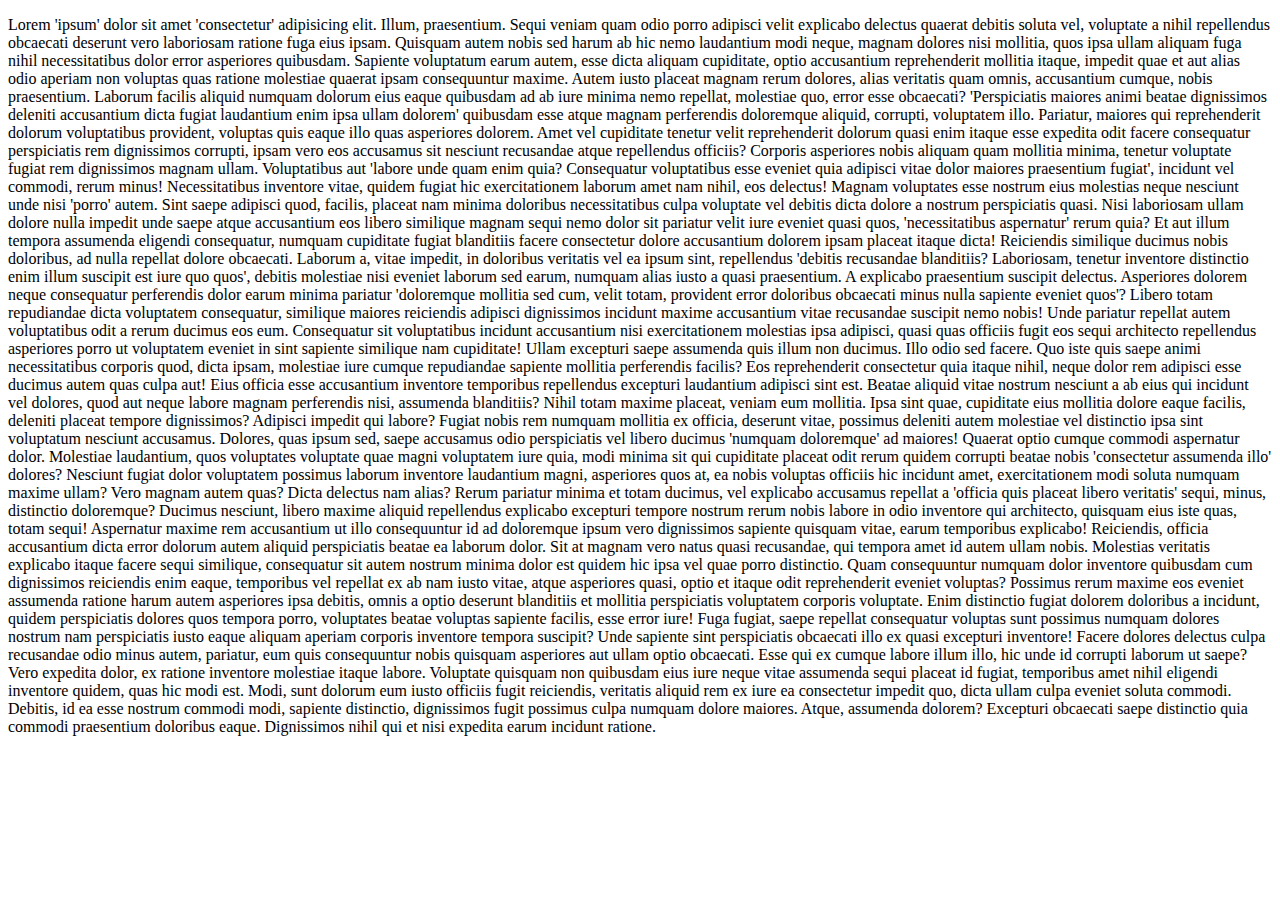
==== lesson4JS2/index.html @ 129812e5 "Задача 1" ====
<!DOCTYPE html>
<html lang="en">

<head>
    <meta charset="UTF-8">
    <meta http-equiv="X-UA-Compatible" content="IE=edge">
    <meta name="viewport" content="width=device-width, initial-scale=1.0">
    <title>Document</title>
</head>

<body>
    <div id="text">
        <p class="abc">Lorem "ipsum" dolor sit amet "consectetur" adipisicing elit. Illum, praesentium. Sequi veniam quam
            odio porro
            adipisci velit explicabo delectus quaerat debitis soluta vel, voluptate a nihil repellendus obcaecati
            deserunt
            vero laboriosam ratione fuga eius ipsam. Quisquam autem nobis sed harum ab hic nemo laudantium modi neque,
            magnam dolores nisi mollitia, quos ipsa ullam aliquam fuga nihil necessitatibus dolor error asperiores
            quibusdam. Sapiente voluptatum earum autem, esse dicta aliquam cupiditate, optio accusantium reprehenderit
            mollitia itaque, impedit quae et aut alias odio aperiam non voluptas quas ratione molestiae quaerat ipsam
            consequuntur maxime. Autem iusto placeat magnam rerum dolores, alias veritatis quam omnis, accusantium
            cumque,
            nobis praesentium. Laborum facilis aliquid numquam dolorum eius eaque quibusdam ad ab iure minima nemo
            repellat,
            molestiae quo, error esse obcaecati? "Perspiciatis maiores animi beatae dignissimos deleniti accusantium
            dicta
            fugiat laudantium enim ipsa ullam dolorem" quibusdam esse atque magnam perferendis doloremque aliquid,
            corrupti,
            voluptatem illo. Pariatur, maiores qui reprehenderit dolorum voluptatibus provident, voluptas quis eaque
            illo
            quas asperiores dolorem. Amet vel cupiditate tenetur velit reprehenderit dolorum quasi enim itaque esse
            expedita
            odit facere consequatur perspiciatis rem dignissimos corrupti, ipsam vero eos accusamus sit nesciunt
            recusandae
            atque repellendus officiis? Corporis asperiores nobis aliquam quam mollitia minima, tenetur voluptate fugiat
            rem
            dignissimos magnam ullam. Voluptatibus aut "labore unde quam enim quia? Consequatur voluptatibus esse
            eveniet
            quia adipisci vitae dolor maiores praesentium fugiat", incidunt vel commodi, rerum minus! Necessitatibus
            inventore vitae, quidem fugiat hic exercitationem laborum amet nam nihil, eos delectus! Magnam voluptates
            esse
            nostrum eius molestias neque nesciunt unde nisi "porro" autem. Sint saepe adipisci quod, facilis, placeat
            nam
            minima doloribus necessitatibus culpa voluptate vel debitis dicta dolore a nostrum perspiciatis quasi. Nisi
            laboriosam ullam dolore nulla impedit unde saepe atque accusantium eos libero similique magnam sequi nemo
            dolor
            sit pariatur velit iure eveniet quasi quos, "necessitatibus aspernatur" rerum quia? Et aut illum tempora
            assumenda
            eligendi consequatur, numquam cupiditate fugiat blanditiis facere consectetur dolore accusantium dolorem
            ipsam
            placeat itaque dicta! Reiciendis similique ducimus nobis doloribus, ad nulla repellat dolore obcaecati.
            Laborum
            a, vitae impedit, in doloribus veritatis vel ea ipsum sint, repellendus "debitis recusandae blanditiis?
            Laboriosam, tenetur inventore distinctio enim illum suscipit est iure quo quos", debitis molestiae nisi
            eveniet
            laborum sed earum, numquam alias iusto a quasi praesentium. A explicabo praesentium suscipit delectus.
            Asperiores dolorem neque consequatur perferendis dolor earum minima pariatur "doloremque mollitia sed cum,
            velit
            totam, provident error doloribus obcaecati minus nulla sapiente eveniet quos"? Libero totam repudiandae
            dicta
            voluptatem consequatur, similique maiores reiciendis adipisci dignissimos incidunt maxime accusantium vitae
            recusandae suscipit nemo nobis! Unde pariatur repellat autem voluptatibus odit a rerum ducimus eos eum.
            Consequatur sit voluptatibus incidunt accusantium nisi exercitationem molestias ipsa adipisci, quasi quas
            officiis fugit eos sequi architecto repellendus asperiores porro ut voluptatem eveniet in sint sapiente
            similique nam cupiditate! Ullam excepturi saepe assumenda quis illum non ducimus. Illo odio sed facere. Quo
            iste
            quis saepe animi necessitatibus corporis quod, dicta ipsam, molestiae iure cumque repudiandae sapiente
            mollitia
            perferendis facilis? Eos reprehenderit consectetur quia itaque nihil, neque dolor rem adipisci esse ducimus
            autem quas culpa aut! Eius officia esse accusantium inventore temporibus repellendus excepturi laudantium
            adipisci sint est. Beatae aliquid vitae nostrum nesciunt a ab eius qui incidunt vel dolores, quod aut neque
            labore magnam perferendis nisi, assumenda blanditiis? Nihil totam maxime placeat, veniam eum mollitia. Ipsa
            sint
            quae, cupiditate eius mollitia dolore eaque facilis, deleniti placeat tempore dignissimos? Adipisci impedit
            qui
            labore? Fugiat nobis rem numquam mollitia ex officia, deserunt vitae, possimus deleniti autem molestiae vel
            distinctio ipsa sint voluptatum nesciunt accusamus. Dolores, quas ipsum sed, saepe accusamus odio
            perspiciatis
            vel libero ducimus 'numquam doloremque' ad maiores! Quaerat optio cumque commodi aspernatur dolor. Molestiae
            laudantium, quos voluptates voluptate quae magni voluptatem iure quia, modi minima sit qui cupiditate
            placeat
            odit rerum quidem corrupti beatae nobis 'consectetur assumenda illo' dolores? Nesciunt fugiat dolor
            voluptatem
            possimus laborum inventore laudantium magni, asperiores quos at, ea nobis voluptas officiis hic incidunt
            amet,
            exercitationem modi soluta numquam maxime ullam? Vero magnam autem quas? Dicta delectus nam alias? Rerum
            pariatur minima et totam ducimus, vel explicabo accusamus repellat a "officia quis placeat libero veritatis"
            sequi, minus, distinctio doloremque? Ducimus nesciunt, libero maxime aliquid repellendus explicabo excepturi
            tempore nostrum rerum nobis labore in odio inventore qui architecto, quisquam eius iste quas, totam sequi!
            Aspernatur maxime rem accusantium ut illo consequuntur id ad doloremque ipsum vero dignissimos sapiente
            quisquam
            vitae, earum temporibus explicabo! Reiciendis, officia accusantium dicta error dolorum autem aliquid
            perspiciatis beatae ea laborum dolor. Sit at magnam vero natus quasi recusandae, qui tempora amet id autem
            ullam
            nobis. Molestias veritatis explicabo itaque facere sequi similique, consequatur sit autem nostrum minima
            dolor
            est quidem hic ipsa vel quae porro distinctio. Quam consequuntur numquam dolor inventore quibusdam cum
            dignissimos reiciendis enim eaque, temporibus vel repellat ex ab nam iusto vitae, atque asperiores quasi,
            optio
            et itaque odit reprehenderit eveniet voluptas? Possimus rerum maxime eos eveniet assumenda ratione harum
            autem
            asperiores ipsa debitis, omnis a optio deserunt blanditiis et mollitia perspiciatis voluptatem corporis
            voluptate. Enim distinctio fugiat dolorem doloribus a incidunt, quidem perspiciatis dolores quos tempora
            porro,
            voluptates beatae voluptas sapiente facilis, esse error iure! Fuga fugiat, saepe repellat consequatur
            voluptas
            sunt possimus numquam dolores nostrum nam perspiciatis iusto eaque aliquam aperiam corporis inventore
            tempora
            suscipit? Unde sapiente sint perspiciatis obcaecati illo ex quasi excepturi inventore! Facere dolores
            delectus
            culpa recusandae odio minus autem, pariatur, eum quis consequuntur nobis quisquam asperiores aut ullam optio
            obcaecati. Esse qui ex cumque labore illum illo, hic unde id corrupti laborum ut saepe? Vero expedita dolor,
            ex
            ratione inventore molestiae itaque labore. Voluptate quisquam non quibusdam eius iure neque vitae assumenda
            sequi placeat id fugiat, temporibus amet nihil eligendi inventore quidem, quas hic modi est. Modi, sunt
            dolorum
            eum iusto officiis fugit reiciendis, veritatis aliquid rem ex iure ea consectetur impedit quo, dicta ullam
            culpa
            eveniet soluta commodi. Debitis, id ea esse nostrum commodi modi, sapiente distinctio, dignissimos fugit
            possimus culpa numquam dolore maiores. Atque, assumenda dolorem? Excepturi obcaecati saepe distinctio quia
            commodi praesentium doloribus eaque. Dignissimos nihil qui et nisi expedita earum incidunt ratione.</p>
    </div>


    <script src="data.js"></script>
</body>

</html>
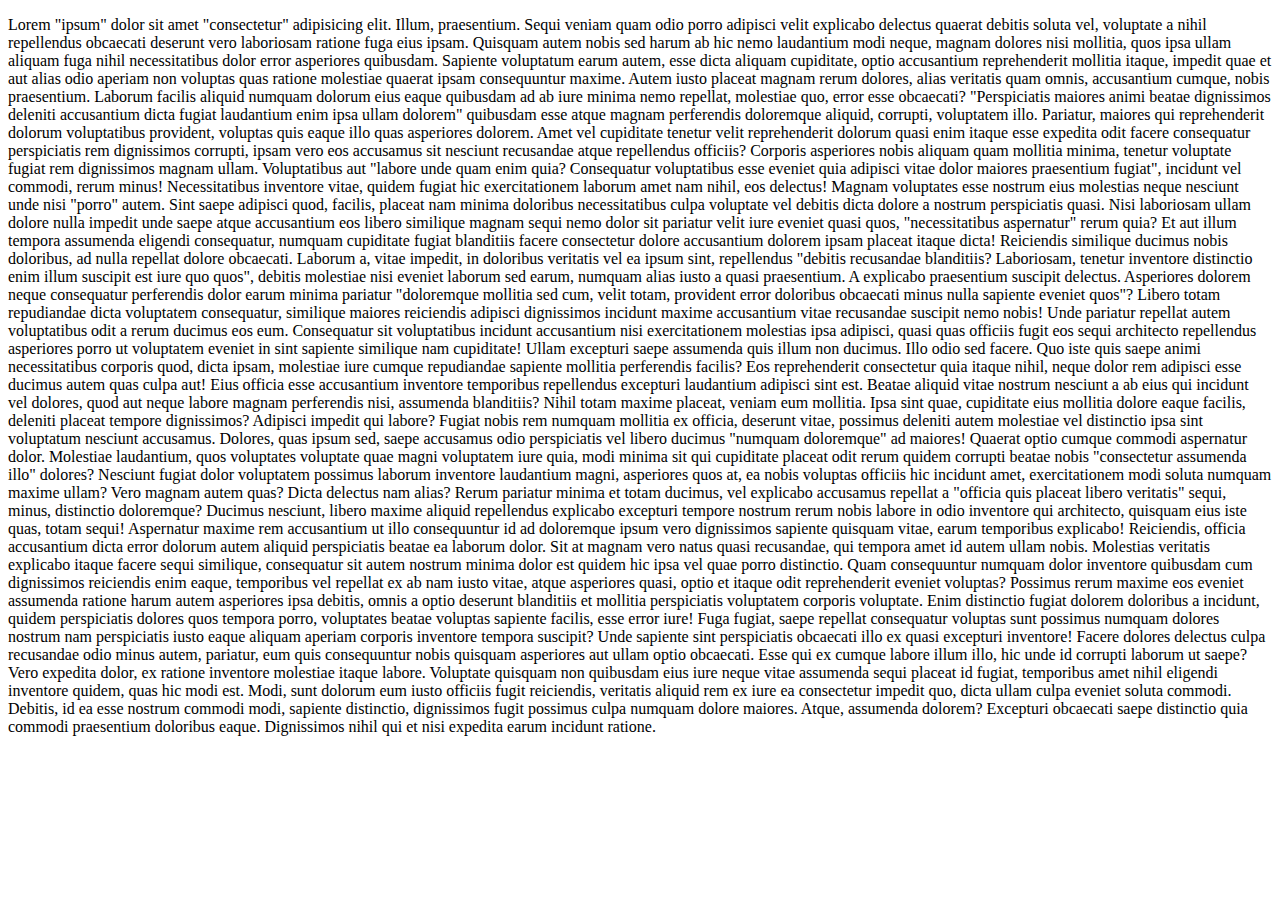
==== commit 774c047c: "исправлены "" ====
--- a/lesson4JS2/index.html
+++ b/lesson4JS2/index.html
@@ -10,7 +10,8 @@
 
 <body>
     <div id="text">
-        <p class="abc">Lorem "ipsum" dolor sit amet "consectetur" adipisicing elit. Illum, praesentium. Sequi veniam quam
+        <p class="abc">Lorem 'ipsum' dolor sit amet 'consectetur' adipisicing elit. Illum, praesentium. Sequi veniam
+            quam
             odio porro
             adipisci velit explicabo delectus quaerat debitis soluta vel, voluptate a nihil repellendus obcaecati
             deserunt
@@ -34,17 +35,17 @@
             recusandae
             atque repellendus officiis? Corporis asperiores nobis aliquam quam mollitia minima, tenetur voluptate fugiat
             rem
-            dignissimos magnam ullam. Voluptatibus aut "labore unde quam enim quia? Consequatur voluptatibus esse
+            dignissimos magnam ullam. Voluptatibus aut 'labore unde quam enim quia? Consequatur voluptatibus esse
             eveniet
-            quia adipisci vitae dolor maiores praesentium fugiat", incidunt vel commodi, rerum minus! Necessitatibus
+            quia adipisci vitae dolor maiores praesentium fugiat', incidunt vel commodi, rerum minus! Necessitatibus
             inventore vitae, quidem fugiat hic exercitationem laborum amet nam nihil, eos delectus! Magnam voluptates
             esse
-            nostrum eius molestias neque nesciunt unde nisi "porro" autem. Sint saepe adipisci quod, facilis, placeat
+            nostrum eius molestias neque nesciunt unde nisi 'porro' autem. Sint saepe adipisci quod, facilis, placeat
             nam
             minima doloribus necessitatibus culpa voluptate vel debitis dicta dolore a nostrum perspiciatis quasi. Nisi
             laboriosam ullam dolore nulla impedit unde saepe atque accusantium eos libero similique magnam sequi nemo
             dolor
-            sit pariatur velit iure eveniet quasi quos, "necessitatibus aspernatur" rerum quia? Et aut illum tempora
+            sit pariatur velit iure eveniet quasi quos, 'necessitatibus aspernatur' rerum quia? Et aut illum tempora
             assumenda
             eligendi consequatur, numquam cupiditate fugiat blanditiis facere consectetur dolore accusantium dolorem
             ipsam
